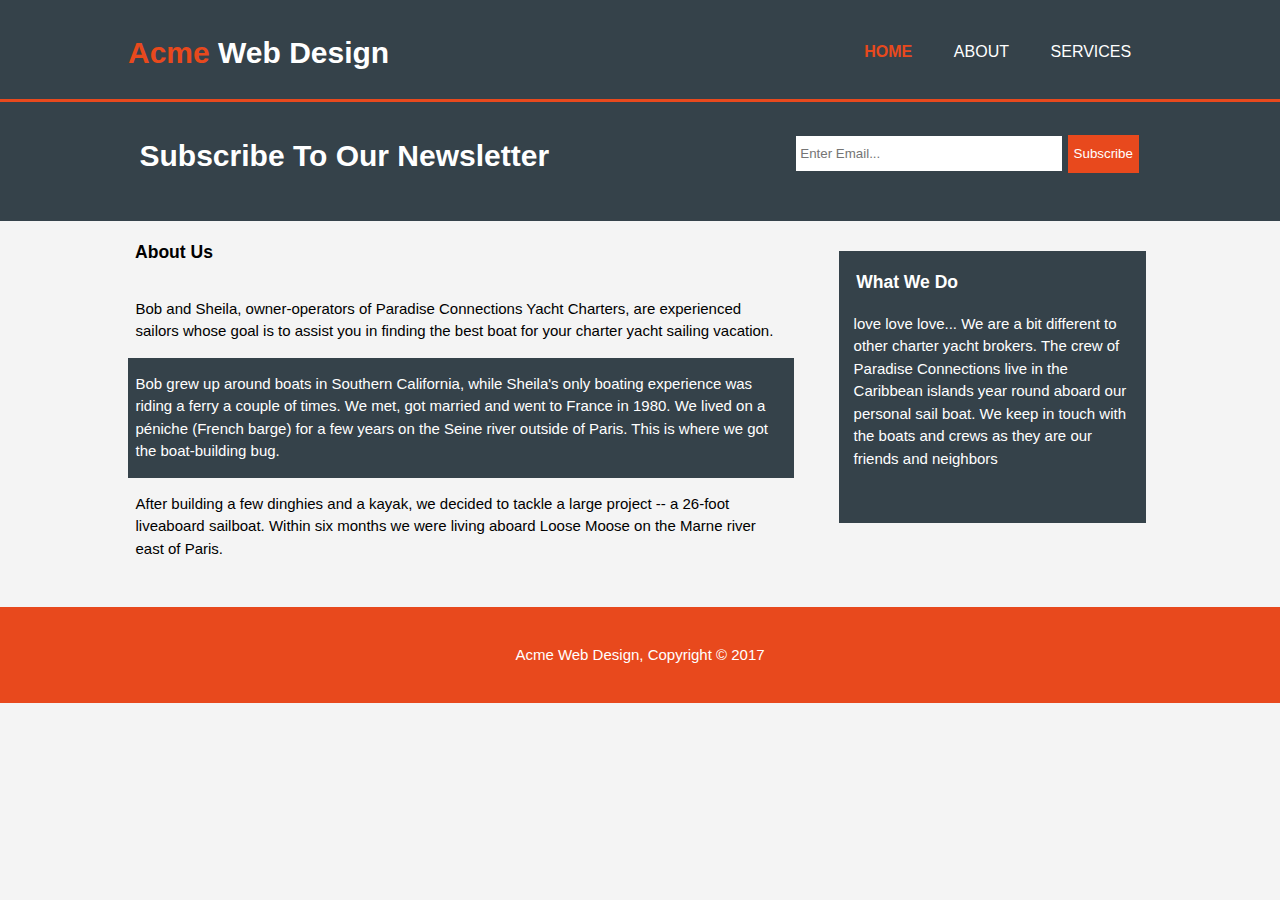
==== about.html @ 53ae7cd4 "created about page and added responsiveness" ====
<!DOCTYPE html>
<html lang="en">
<head>
    <meta charset="UTF-8">
    <meta http-equiv="X-UA-Compatible" content="IE=edge">
    <meta name="viewport" content="width=device-width, initial-scale=1.0">
    <link rel="stylesheet" href="style.css">
    <title>About</title>
</head>
<body>
    <!-- NAVBAR -->
    <header>
        <div class="container">
            <div class="brand">
                <h1><span class="highlight">Acme</span> Web Design</h1>
            </div>
            <nav>
                <ul>
                    <li class="active"><a href="index.html">HOME</a></li>
                    <li><a href="about.html">ABOUT</a></li>
                    <li><a href="servives.html">SERVICES</a></li>
                </ul>
            </nav>
        </div>
    </header>

        <!-- SIGNUP NEWSLETTER -->
        <section id="signup">
            <div class="container">
                <h1>Subscribe To Our Newsletter</h1>
                <form>
                    <input type="email" placeholder="Enter Email...">
                    <button type="submit" class="button-1">Subscribe</button>
                  </form>
            </div>
        </section>

        <!-- ABOUT -->
        <section class="about container">
            <div class="about-text">
                <h3>About Us</h3>
                <p>Bob and Sheila, owner-operators of Paradise Connections Yacht Charters, are experienced sailors whose
                    goal is to assist you in finding the best boat for your charter yacht sailing vacation.
                </p>
                <p class="grey">
                    Bob grew up around boats in Southern California, while Sheila's only boating experience was riding a
                    ferry
                    a couple of times. We met, got married and went to France in 1980. We lived on a péniche (French barge)
                    for a few years on the Seine river outside of Paris. This is where we got the boat-building bug.
                </p>
                <p class="last">
                    After building a few dinghies and a kayak, we decided to tackle a large project -- a 26-foot liveaboard
                    sailboat. Within six months we were living aboard Loose Moose on the Marne river east of Paris.
                </p>
            </div>
    
            <div class="what">
                <h3>What We Do</h3>
                <p>love love love... We are a bit different to other charter yacht brokers. The crew of Paradise Connections
                    live in the Caribbean islands year round aboard our personal sail boat. We keep in touch with the boats
                    and crews as they are our friends and neighbors
                </p>
            </div>
        </section> 


    <!--FOOTER-->
    <footer>
        <p>Acme Web Design, Copyright &copy; 2017 </p>
    </footer>
</body>
</html>
---- style.css ----
:root {
    --DARK: #35424a;
    --ORANGE: #e8491d;
    --FNTLIGHT: #f4f4f4;
}

* {
    padding: o;
    margin: 0;
    box-sizing: border-box;
    border: 0;
}

body {
    display: block;
    font-family: Arial, Helvetica, sans-serif;
    line-height: 1.5;
    font-size: 0.9375rem;
    color: var(--FNTLIGHT);
    width: 100%;
    background-color: var(--FNTLIGHT);
}
/* HEADER  */

header {
    background: var(--DARK);
    color: white;
    border-bottom: 3px solid var(--ORANGE);
    padding-top: 1.875rem;
    min-height: 6.375rem;
}
.container {
    width: 80%;
    margin: auto;
}
.brand {
float: left;
}
.highlight {
    color: var(--ORANGE);
}
nav {
    float: right;
    padding-top: 0.625rem;
}
a {
    font-size: 1rem;
    text-decoration: none;
    color: white;
}
a:hover {
    font-weight: bold;
}
li {
    text-decoration: none;
    display: inline;
    float: left;
    padding: 0 1.3rem;
} 
 .active a{
    color: var(--ORANGE);
    font-weight: bold;
}
/* SHOWCASE */
#intro {
    width: 100%;
    background-image: url(./images/showcasebg.jpg);
    background-position-y: -400px ;
    min-height: 400px;
    text-align: center;
}
.container {
    width: 80%;
    margin: auto; 
    overflow: hidden;
    padding-bottom: 0.8rem;
}
#intro .container h1 {
    margin-top: 6.25rem;
    margin-bottom: 0.625rem;
    font-size: 3.47rem;
}
#intro .container p {
    font-size: 1.25rem;
    margin-top: 1.135rem;
}
/* SIGNUP FOR NEWSLETTER */
#signup {
    background-color: var(--DARK);
    color: white;
    width: 100%;
    padding-top: 1rem;
    padding-bottom: 0.97rem;
    padding-left: 0.9rem;
    padding-right: 0.9rem;
}
#signup .container h1 {
 text-align: center;
 margin: 0.9375rem 0;
 float: left;
}
#signup .container form {
    float: right;
    margin: 0.9375rem 0;
}
#signup .container form input {
    padding:0.62rem 0.25rem;
    min-height: 1.563rem;
    width: 16.6rem;
}
.button-1 {
    background-color: var(--ORANGE);
    height: 2.38rem;
    color: white;
    margin: 0.1rem;
}
/* IMAGE CARDS */
#image-cards {
    padding:0.12rem 1.4rem 0.7rem 1.4rem;
}
#image-cards .container {
    display: flex; color: black; justify-content: space-around;
}
.card {
    padding: 1.825rem 0;
    text-align: center;
    width: 30%;
    display: block;
}
.card img {
    width: 5.625rem;
    height: auto;
}
.card h3 {
    padding: 1rem 0;
}
/* FOOTER */
footer {
    background-color: var(--ORANGE);
    padding-top: 2.28rem;
    padding-bottom: 2.28rem;
    margin-top: 1.2rem;
    text-align: center;
    color: white;
}


/*ABOUT PAGE */
.about {
    display: flex;
    gap: 3em;
    word-wrap: break-word;
  }
  .about-text {
    width: 65%;
    color: black;
  }
  .about-text h3 {
    padding: 1em 0.4em;
  }
  .about-text p {
    padding: 1em 0.5em;
  }
  .grey {
    color: #fff;
    background-color: #35424a;
  }
  .what {
    margin-top: 2em;
    width: 30%;
    background-color: #35424a;
    color: #fff;
    max-height: 17rem;
  }
  .what h3 {
    padding: 1em;
  }
  .what p {
    padding: 0 1em;
  }

/*          /// MEDIA QUERIES ///         */


@media screen and (max-width: 768px) {
    header {
        padding-bottom: 20px;
        width: 100%;

    }
    .brand, nav, #signup .container h1, #signup .container form, #main-col, #side {
    float: none;
    text-align: center;
    margin-left: auto;
    margin-right: auto ;
    width: 100%;
    }
    nav ul {
        padding: 0;
    }
    nav li {
        float: none;
        text-align: center;
        margin: auto;
    }
    #intro .container h1 {
        margin-top: 40px;
        font-size: 3.1rem;
    }

    /* Sign up */
    #signup .container h1{
        margin: 1.17rem;
    }
#signup .container form input, #main .container form :is(input,textarea){
    width: 100%;
    margin-bottom: 0.3125rem;
} 
.button-1 {
    width: 100%;
    display: block;
}

/* Image cards */
#image-cards .container{
    display: block;
}
.card { 
text-align: center;
width: 100%;}

#services li {
margin-bottom: 10px;}

.about {
    display: flex;
    flex-direction: column;
    gap: 0;
  }
  .about-text,
  .what {
    width: 90%;
    display: flex;
    flex-direction: column;
    gap: 1.2em;
    overflow: hidden;
  }
  .about-text h3,
  .what h3 {
    padding-bottom: 0;
  }
  .last {
    margin-bottom: 0;
    margin-top: 1em;
  }
  .what {
    min-height: 12em;
    padding-bottom: 1em;
    /* margin-bottom: 1em; */
  }

}
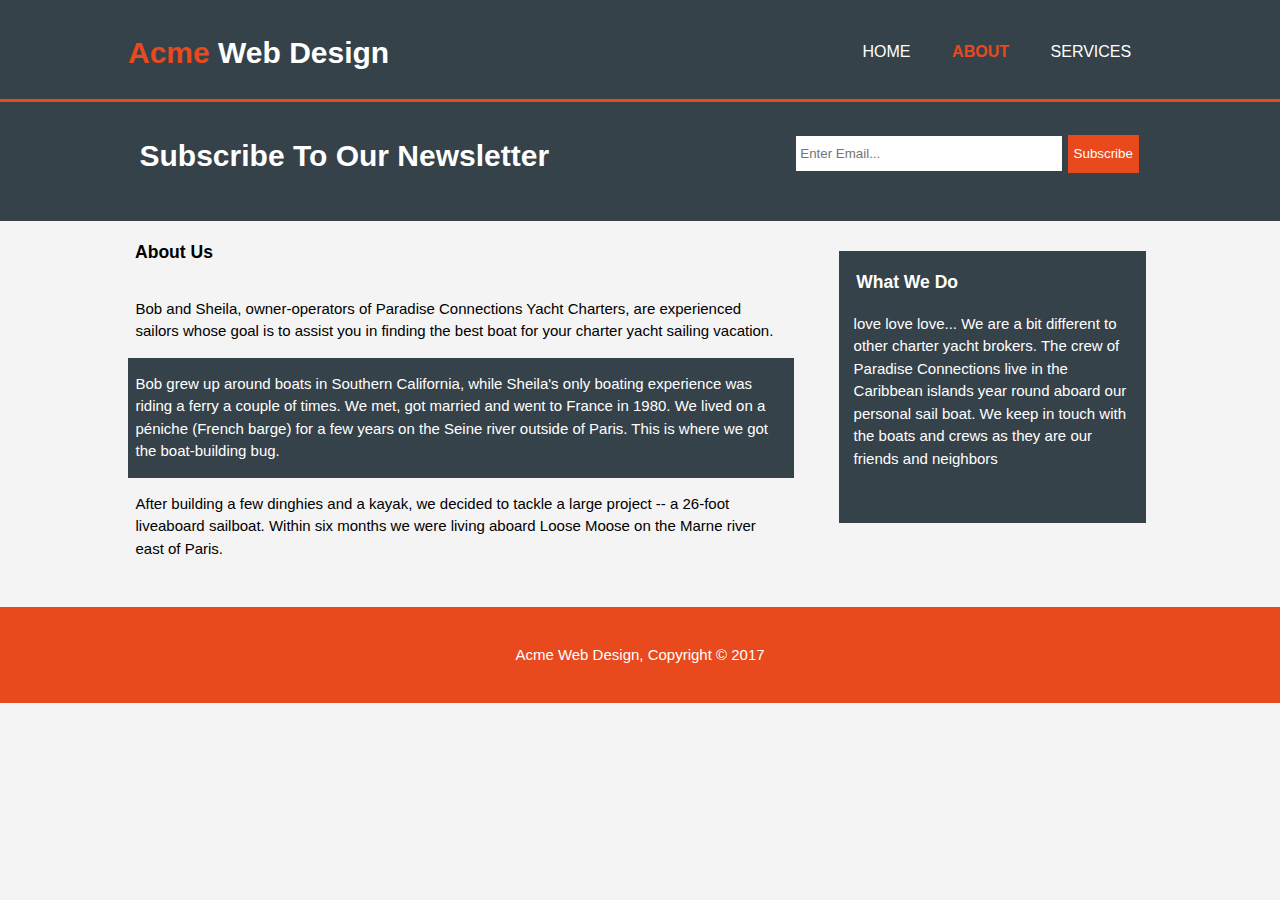
==== commit 5c495be1: "updated nav-links color and spelling error" ====
--- a/about.html
+++ b/about.html
@@ -16,9 +16,9 @@
             </div>
             <nav>
                 <ul>
-                    <li class="active"><a href="index.html">HOME</a></li>
-                    <li><a href="about.html">ABOUT</a></li>
-                    <li><a href="servives.html">SERVICES</a></li>
+                    <li ><a href="index.html">HOME</a></li>
+                    <li class="active"><a href="about.html" id="about-link">ABOUT</a></li>
+                    <li><a href="services.html">SERVICES</a></li>
                 </ul>
             </nav>
         </div>
